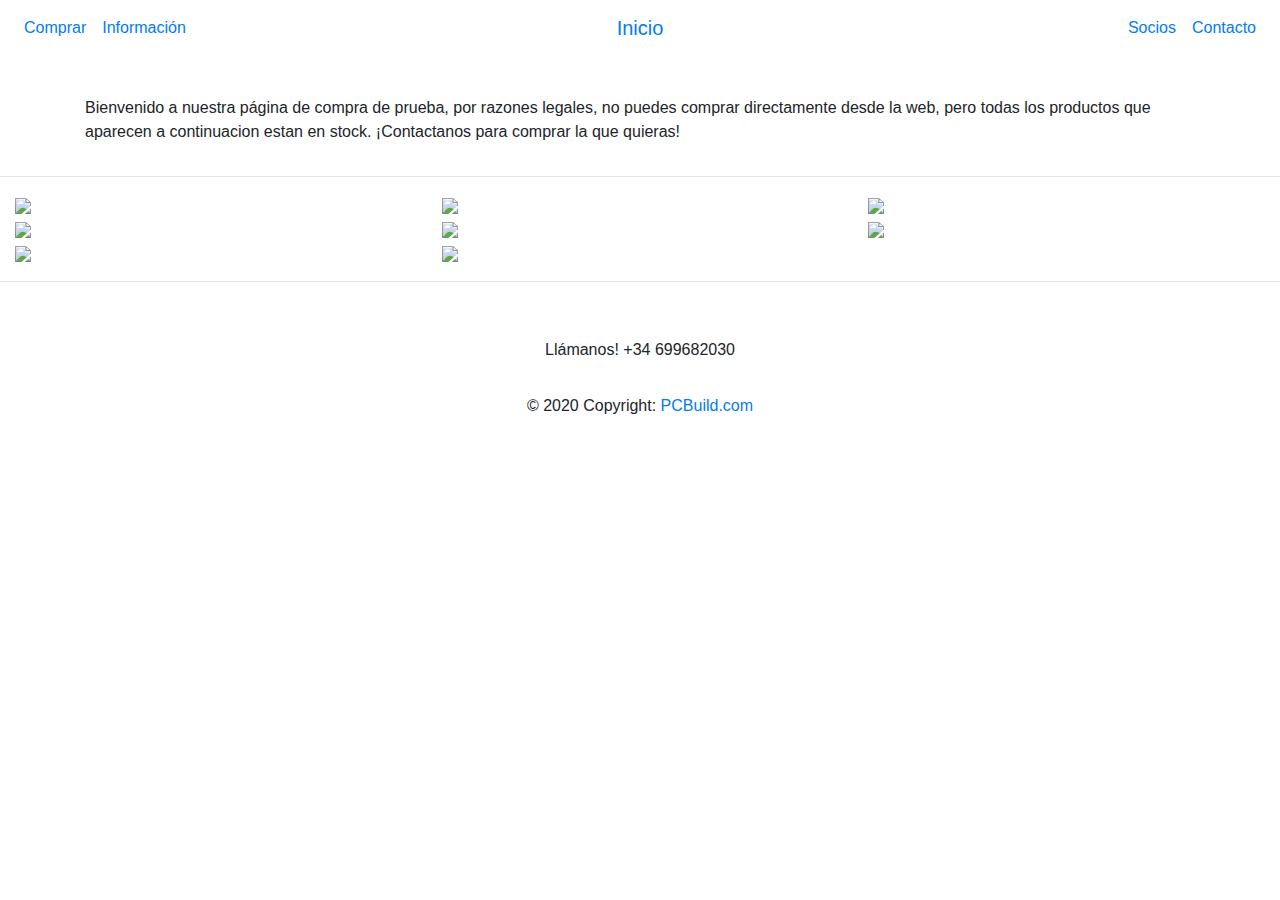
==== paginas/comprar.html @ 4a7eb41d "fixing builds" ====
<!DOCTYPE html>
<!--[if lt IE 7]>      <html class="no-js lt-ie9 lt-ie8 lt-ie7"> <![endif]-->
<!--[if IE 7]>         <html class="no-js lt-ie9 lt-ie8"> <![endif]-->
<!--[if IE 8]>         <html class="no-js lt-ie9"> <![endif]-->
<!--[if gt IE 8]><!-->
<html class="no-js">
  <!--<![endif]-->

  <head>
    <meta charset="utf-8" />
    <meta http-equiv="X-UA-Compatible" content="IE=edge" />
    <title>PCBuild</title>
    <meta name="description" content="" />
    <meta
      name="viewport"
      content="width=device-width, initial-scale=1, shrink-to-fit=no"
    />
    <!-- Latest compiled and minified CSS -->
    <link
      rel="stylesheet"
      href="https://maxcdn.bootstrapcdn.com/bootstrap/4.3.1/css/bootstrap.min.css"
    />

    <!-- jQuery library -->
    <script src="https://ajax.googleapis.com/ajax/libs/jquery/3.3.1/jquery.min.js"></script>

    <!-- Popper JS -->
    <script src="https://cdnjs.cloudflare.com/ajax/libs/popper.js/1.14.6/umd/popper.min.js"></script>

    <!-- Latest compiled JavaScript -->
    <script src="https://maxcdn.bootstrapcdn.com/bootstrap/4.2.1/js/bootstrap.min.js"></script>
    <link
      rel="stylesheet"
      href="https://use.fontawesome.com/releases/v5.7.2/css/all.css"
      integrity="sha384-fnmOCqbTlWIlj8LyTjo7mOUStjsKC4pOpQbqyi7RrhN7udi9RwhKkMHpvLbHG9Sr"
      crossorigin="anonymous"
    />
    <script src="https://unpkg.com/aos@2.3.1/dist/aos.js"></script>
    <link href="https://unpkg.com/aos@2.3.1/dist/aos.css" rel="stylesheet" />

    <link rel="stylesheet" href="./css/styles.css" />
  </head>

  <body>
    <script>
      AOS.init();
    </script>

    <nav
      class="navbar navbar-expand-md bg-custom navbar-custom sticky-top"
      id="nav"
    >
      <div
        class="navbar-collapse collapse w-100 order-1 order-md-0 dual-collapse2"
      >
        <ul class="navbar-nav mr-auto">
          <li class="nav-item active">
            <a class="nav-link" href="./comprar.html">Comprar</a>
          </li>
          <li class="nav-item">
            <a class="nav-link" href="./cuidado.html">Información</a>
          </li>
        </ul>
      </div>

      <div class="mx-auto order-0">
        <a class="navbar-brand mx-auto" href="./index.html">Inicio</a>
        <button
          class="navbar-toggler"
          type="button"
          data-toggle="collapse"
          data-target=".dual-collapse2"
        >
          <i class="fas fa-bars"></i>
        </button>
      </div>

      <div class="navbar-collapse collapse w-100 order-3 dual-collapse2">
        <ul class="navbar-nav ml-auto">
          <li class="nav-item">
            <a class="nav-link" href="./socios.html">Socios</a>
          </li>
          <li class="nav-item">
            <a class="nav-link" href="./contacto.html">Contacto</a>
          </li>
        </ul>
      </div>
    </nav>

    <div class="container aviso-tienda">
      <div class="row">
        <div class="col-md-12" style="margin-top:40px">
          <p>
            Bienvenido a nuestra página de compra de prueba, por razones
            legales, no puedes comprar directamente desde la web, pero todas los
            productos que aparecen a continuacion estan en stock. ¡Contactanos para
            comprar la que quieras!
          </p>
        </div>
      </div>
    </div>

    <hr />

    <div class="container-fluid galeria" id="galeria">
      <div class="row">
        <div class="col-md-4">
          <img class="img-fluid" src="./src/images/shopImages/ord1.jpg" />
        </div>
        <div class="col-md-4">
          <img class="img-fluid" src="./src/images/shopImages/ord2.jpg" />
        </div>
        <div class="col-md-4">
          <img class="img-fluid" src="./src/images/shopImages/ord3.jpg" />
        </div>
      </div>
      <div class="row">
        <div class="col-md-4">
          <img class="img-fluid" src="./src/images/shopImages/ord4.jpg" />
        </div>
        <div class="col-md-4">
          <img class="img-fluid" src="./src/images/shopImages/ord5.jpg" />
        </div>
        <div class="col-md-4">
          <img class="img-fluid" src="./src/images/shopImages/ord6.jpg" />
        </div>
      </div>
      <div class="row">
        <div class="col-md-4">
          <img class="img-fluid" src="./src/images/shopImages/ord7.jpg" />
        </div>
        <div class="col-md-4">
          <img class="img-fluid" src="./src/images/shopImages/ord8.jpg" />
        </div>
        <div class="col-md-4"></div>
      </div>
    </div>

    <div id="myModal" class="modal">
      <!-- Modal Content (The Image) -->
      <img class="modal-content img-fluid" id="modalImg" />

      <!-- Modal Caption (Image Text) -->
      <div id="caption"></div>
    </div>

    <hr />
    <footer>
      <div class="container-fluid">
        <div class="row" style="text-align:center;">
          <div class="col-md-4">
            <a class="fb-ic">
              <i class="fab fa-facebook-f fa-lg white-text mr-md-5 mr-3 fa-2x">
              </i>
            </a>
          </div>

          <div class="col-md-4">
            <a class="tw-ic">
              <i class="fab fa-twitter fa-lg white-text mr-md-5 mr-3 fa-2x">
              </i>
            </a>
          </div>

          <div class="col-md-4">
            <a class="ins-ic">
              <i class="fab fa-instagram fa-lg white-text mr-md-5 mr-3 fa-2x">
              </i>
            </a>
          </div>
        </div>
        <div class="text-center py-3">
          Llámanos!
          <i class="fas fa-phone"></i>
          <span id="phoneNumber">+34 699682030</span>
        </div>
        <div class="footer-copyright text-center py-3">
          © 2020 Copyright:
          <a href="#"> PCBuild.com</a>
        </div>
      </div>
    </footer>

    <script src="./js/shop.js"></script>
  </body>
</html>
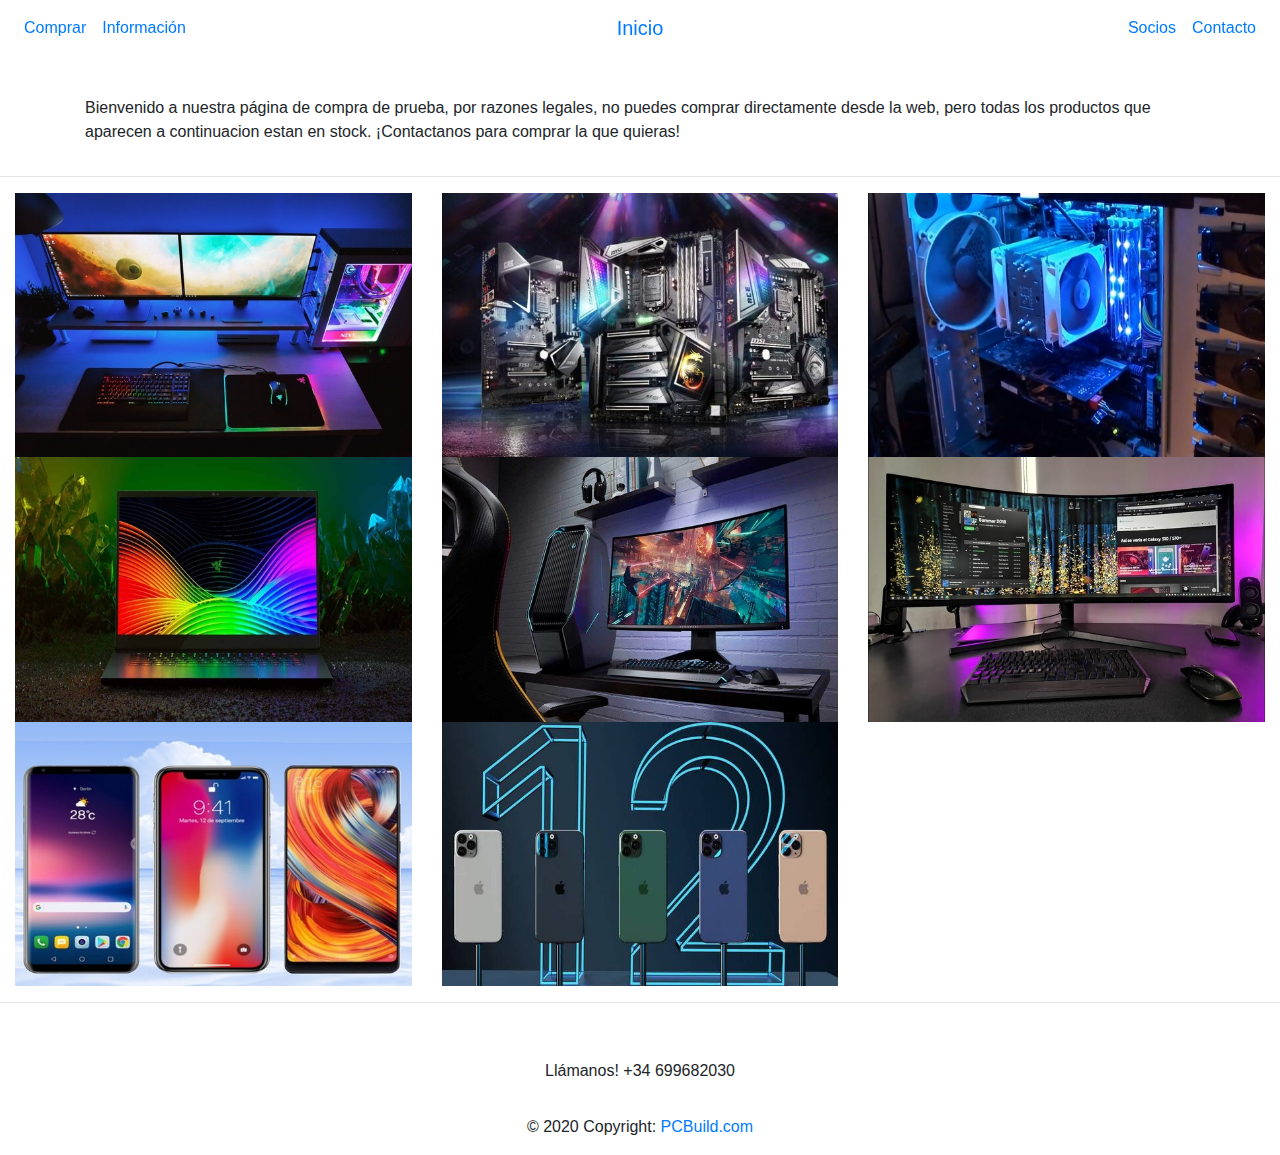
==== commit 0e0b8c72: "fixing photos" ====
--- a/paginas/comprar.html
+++ b/paginas/comprar.html
@@ -105,32 +105,32 @@
     <div class="container-fluid galeria" id="galeria">
       <div class="row">
         <div class="col-md-4">
-          <img class="img-fluid" src="./src/images/shopImages/ord1.jpg" />
+          <img class="img-fluid" src="../src/images/shopImages/ord1.jpg" />
         </div>
         <div class="col-md-4">
-          <img class="img-fluid" src="./src/images/shopImages/ord2.jpg" />
+          <img class="img-fluid" src="../src/images/shopImages/ord2.jpg" />
         </div>
         <div class="col-md-4">
-          <img class="img-fluid" src="./src/images/shopImages/ord3.jpg" />
+          <img class="img-fluid" src="../src/images/shopImages/ord3.jpg" />
         </div>
       </div>
       <div class="row">
         <div class="col-md-4">
-          <img class="img-fluid" src="./src/images/shopImages/ord4.jpg" />
+          <img class="img-fluid" src="../src/images/shopImages/ord4.jpg" />
         </div>
         <div class="col-md-4">
-          <img class="img-fluid" src="./src/images/shopImages/ord5.jpg" />
+          <img class="img-fluid" src="../src/images/shopImages/ord5.jpg" />
         </div>
         <div class="col-md-4">
-          <img class="img-fluid" src="./src/images/shopImages/ord6.jpg" />
+          <img class="img-fluid" src="../src/images/shopImages/ord6.jpg" />
         </div>
       </div>
       <div class="row">
         <div class="col-md-4">
-          <img class="img-fluid" src="./src/images/shopImages/ord7.jpg" />
+          <img class="img-fluid" src="../src/images/shopImages/ord7.jpg" />
         </div>
         <div class="col-md-4">
-          <img class="img-fluid" src="./src/images/shopImages/ord8.jpg" />
+          <img class="img-fluid" src="../src/images/shopImages/ord8.jpg" />
         </div>
         <div class="col-md-4"></div>
       </div>
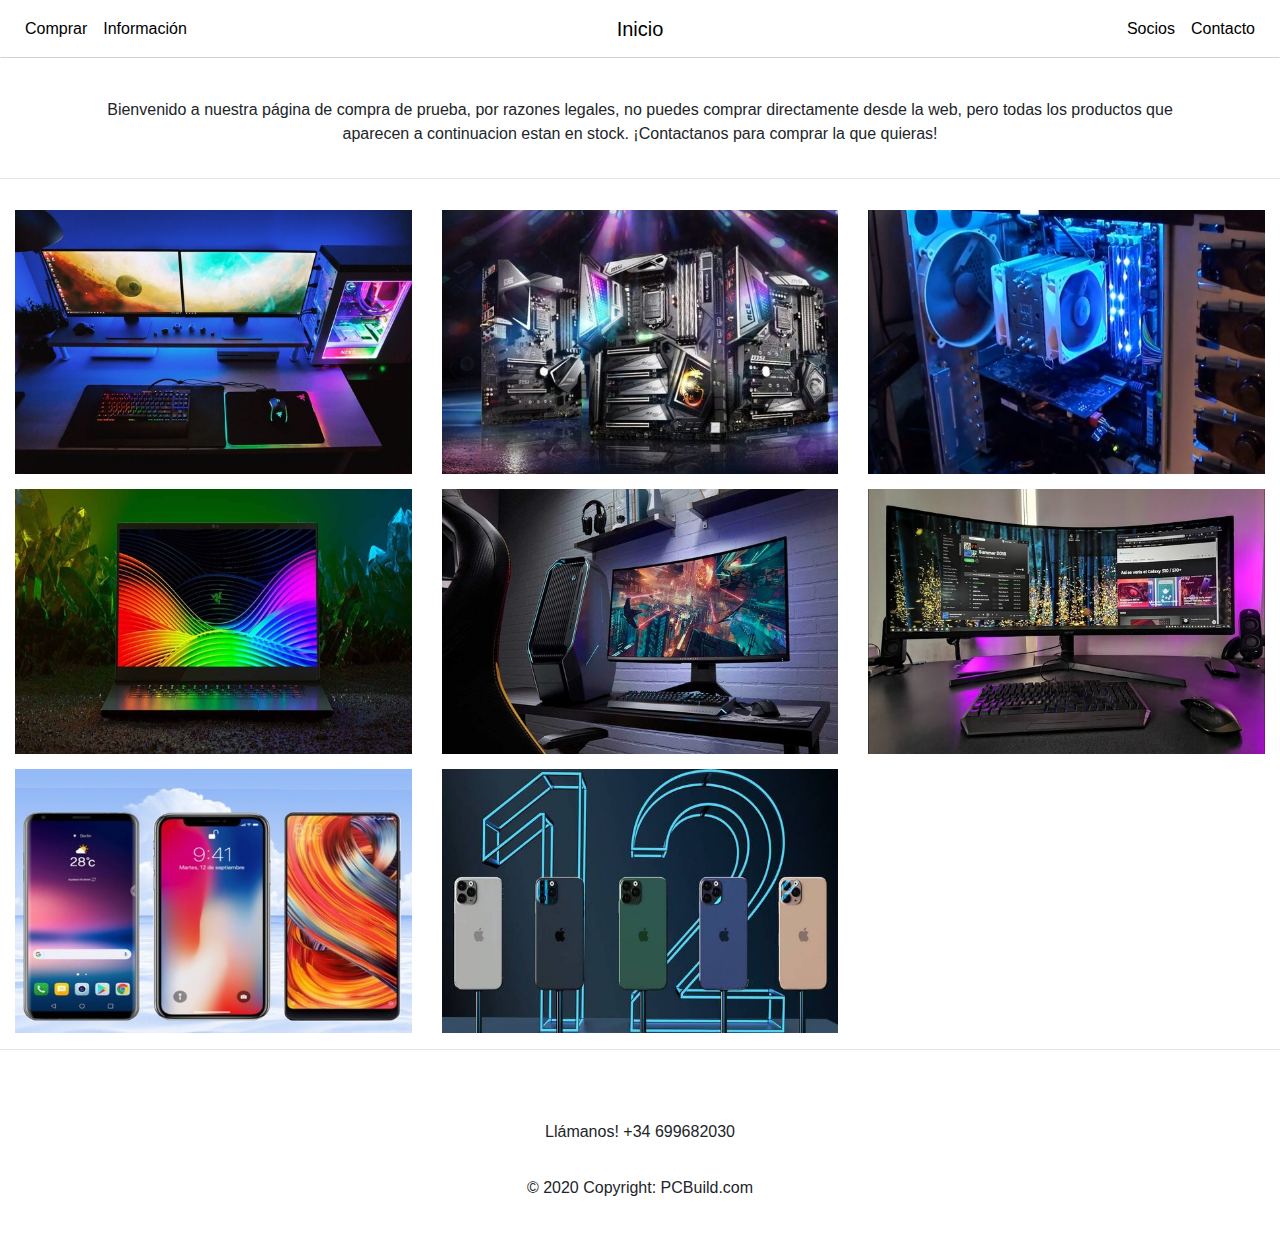
==== commit 3dbf2ca4: "fixing paths" ====
--- a/paginas/comprar.html
+++ b/paginas/comprar.html
@@ -38,7 +38,7 @@
     <script src="https://unpkg.com/aos@2.3.1/dist/aos.js"></script>
     <link href="https://unpkg.com/aos@2.3.1/dist/aos.css" rel="stylesheet" />
 
-    <link rel="stylesheet" href="./css/styles.css" />
+    <link rel="stylesheet" href="../css/styles.css" />
   </head>
 
   <body>
@@ -64,7 +64,7 @@
       </div>
 
       <div class="mx-auto order-0">
-        <a class="navbar-brand mx-auto" href="./index.html">Inicio</a>
+        <a class="navbar-brand mx-auto" href="../index.html">Inicio</a>
         <button
           class="navbar-toggler"
           type="button"
@@ -181,6 +181,6 @@
       </div>
     </footer>
 
-    <script src="./js/shop.js"></script>
+    <script src="../js/shop.js"></script>
   </body>
 </html>
--- a/css/styles.css
+++ b/css/styles.css
@@ -0,0 +1,323 @@
+/* https://coolors.co/46351d-f4e8c1-f0f7ee-63ccca-d9e5d6 */
+
+html {
+  scroll-behavior: smooth;
+}
+
+body {
+  background-color: rgb(255, 255, 255);
+}
+a {
+  color: inherit;
+}
+
+/* NAVBAR */
+
+.navbar-custom {
+  overflow-x: visible;
+  background-color: rgb(255, 255, 255);
+  color: rgb(0, 0, 0);
+  border-style: solid;
+  border-color: white;
+  border-width: thin;
+  border-bottom-color: rgb(210, 210, 210);
+}
+footer {
+  margin-top: 30px;
+  margin-bottom: 30px;
+}
+
+.call {
+  margin-top: 20px;
+}
+
+/* CAROUSEL */
+
+.carousel-inner img {
+  width: 100%;
+}
+
+/* CARDS */
+.custom-col {
+  background-color: #d9e5d6;
+}
+
+.cards-container {
+  padding-top: 3vh;
+}
+.alpacaPic {
+  height: 480px;
+}
+
+.fa-bars {
+  color: #46351d;
+}
+
+.custom-btn {
+  color: #46351d;
+  background-color: #d9e5d6;
+  border-color: #d9e5d6;
+}
+
+.custom-container {
+  padding: 0px;
+}
+
+.custom-jumbotron {
+  color: #46351d;
+  margin-top: 55px;
+}
+.right-col {
+  float: right;
+}
+
+/* CONTACTO */
+
+.contactoForm {
+  margin: 0% 5% 0% 5%;
+  color: #46351d;
+}
+.campo-erroneo {
+  margin-top: 15px;
+}
+
+.jumbo-right {
+  text-align: right;
+}
+.cookiealert-container {
+  width: 100%;
+}
+.col-left,
+.col-right {
+  background-color: #d9e5d6;
+  margin-top: 2%;
+  padding: 3%;
+  border-radius: 10px;
+  color: #46351d;
+}
+
+.col-left {
+  margin-left: 2%;
+}
+
+.col-left img {
+  margin-top: 1%;
+  display: block;
+  margin-left: auto;
+  margin-right: auto;
+  width: 50%;
+}
+
+.col-right {
+  margin-right: 2%;
+}
+
+.col-right img {
+  margin-top: 1%;
+  display: block;
+  margin-left: auto;
+  margin-right: auto;
+  width: 50%;
+}
+
+.proyects img {
+  width: 100%;
+}
+
+.cuidadoFooter {
+  background-color: rgb(186, 212, 236);
+  margin-top: 2%;
+  margin-left: 2%;
+  margin-right: 2%;
+  border-radius: 10px;
+  color: #46351d;
+}
+.row-inicio {
+  margin-top: 12px;
+}
+
+.row-left h3 {
+  margin-left: 10px;
+}
+.row-left a {
+  margin-left: 10px;
+}
+.row-left p {
+  margin-left: 10px;
+}
+
+.cuidado img {
+  width: 100%;
+}
+@media all and (min-device-width: 2000px) {
+  * {
+    font-size: 25px;
+  }
+}
+
+@media all and (max-device-width: 576px) {
+  .custom-col {
+    padding: 0px;
+    margin-top: 15px;
+  }
+  .caption p {
+    font-size: 15px;
+  }
+  .row-left h3 {
+    margin-left: 0px;
+  }
+  .row-left a {
+    margin-left: 0px;
+  }
+  .row-left p {
+    margin-left: 0px;
+  }
+
+  .mapClass {
+    margin-top: 20px;
+  }
+  .proyect {
+    margin-top: 10px;
+  }
+
+  footer i {
+    margin-top: 30px;
+  }
+  .caption h1 {
+    font-size: 30px !important;
+  }
+  .carousel-inner h1 {
+    font-size: 18px;
+  }
+  .carousel-inner p {
+    font-size: 10px;
+  }
+}
+
+#mapid {
+  height: 300px;
+}
+
+.proyects {
+  padding-left: 10%;
+  padding-right: 10%;
+}
+
+.carrousel-lower-text {
+  height: 200px;
+  text-align: center;
+}
+
+.cuidado-titulo {
+  color: rgb(146, 190, 232);
+}
+
+.testimonios {
+  margin-top: 30px;
+}
+.testimonios-titulo {
+  margin-top: 30px;
+  text-align: center;
+  border-top: 2px solid rgb(146, 190, 232);
+  border-bottom: 2px solid rgb(146, 190, 232);
+}
+
+.aviso-tienda {
+  text-align: center;
+}
+.alert {
+  margin-bottom: 0px;
+}
+.galeria img {
+  margin-top: 15px;
+  transition: 0.5s;
+}
+
+.galeria img:hover {
+  opacity: 0.5;
+}
+#barraaceptacion {
+  background-color: rgba(175, 175, 175, 0.8);
+}
+
+/* Style the Image Used to Trigger the Modal */
+
+#myImg {
+  border-radius: 5px;
+  cursor: pointer;
+  transition: 0.3s;
+}
+
+#myImg:hover {
+  opacity: 0.7;
+}
+
+/* The Modal (background) */
+.modal {
+  display: none; /* Hidden by default */
+  position: fixed; /* Stay in place */
+  z-index: 1; /* Sit on top */
+  padding-top: 100px; /* Location of the box */
+  left: 0;
+  top: 0;
+  width: 100%; /* Full width */
+  height: 100%; /* Full height */
+  overflow: auto; /* Enable scroll if needed */
+  background-color: rgb(0, 0, 0); /* Fallback color */
+  background-color: rgba(0, 0, 0, 0.9); /* Black w/ opacity */
+}
+
+/* Modal Content (Image) */
+.modal-content {
+  margin: auto;
+  display: block;
+  width: 70%;
+}
+
+#galeria img {
+  width: 100%;
+}
+/* Caption of Modal Image (Image Text) - Same Width as the Image */
+#caption {
+  margin: auto;
+  display: block;
+  width: 80%;
+  max-width: 700px;
+  text-align: center;
+  color: #ccc;
+  padding: 10px 0;
+  height: 150px;
+}
+
+/* Add Animation - Zoom in the Modal */
+.modal-content,
+#caption {
+  animation-name: zoom;
+  animation-duration: 0.6s;
+}
+
+@keyframes zoom {
+  from {
+    transform: scale(0);
+  }
+  to {
+    transform: scale(1);
+  }
+}
+
+/* 100% Image Width on Smaller Screens */
+@media only screen and (max-width: 700px) {
+  .modal-content {
+    width: 100%;
+  }
+}
+
+.video-explicativo {
+  margin-top: 20px;
+  text-align: center;
+}
+
+.testimonio-jumbo {
+  height: 100%;
+}
+/*------------------------*/
